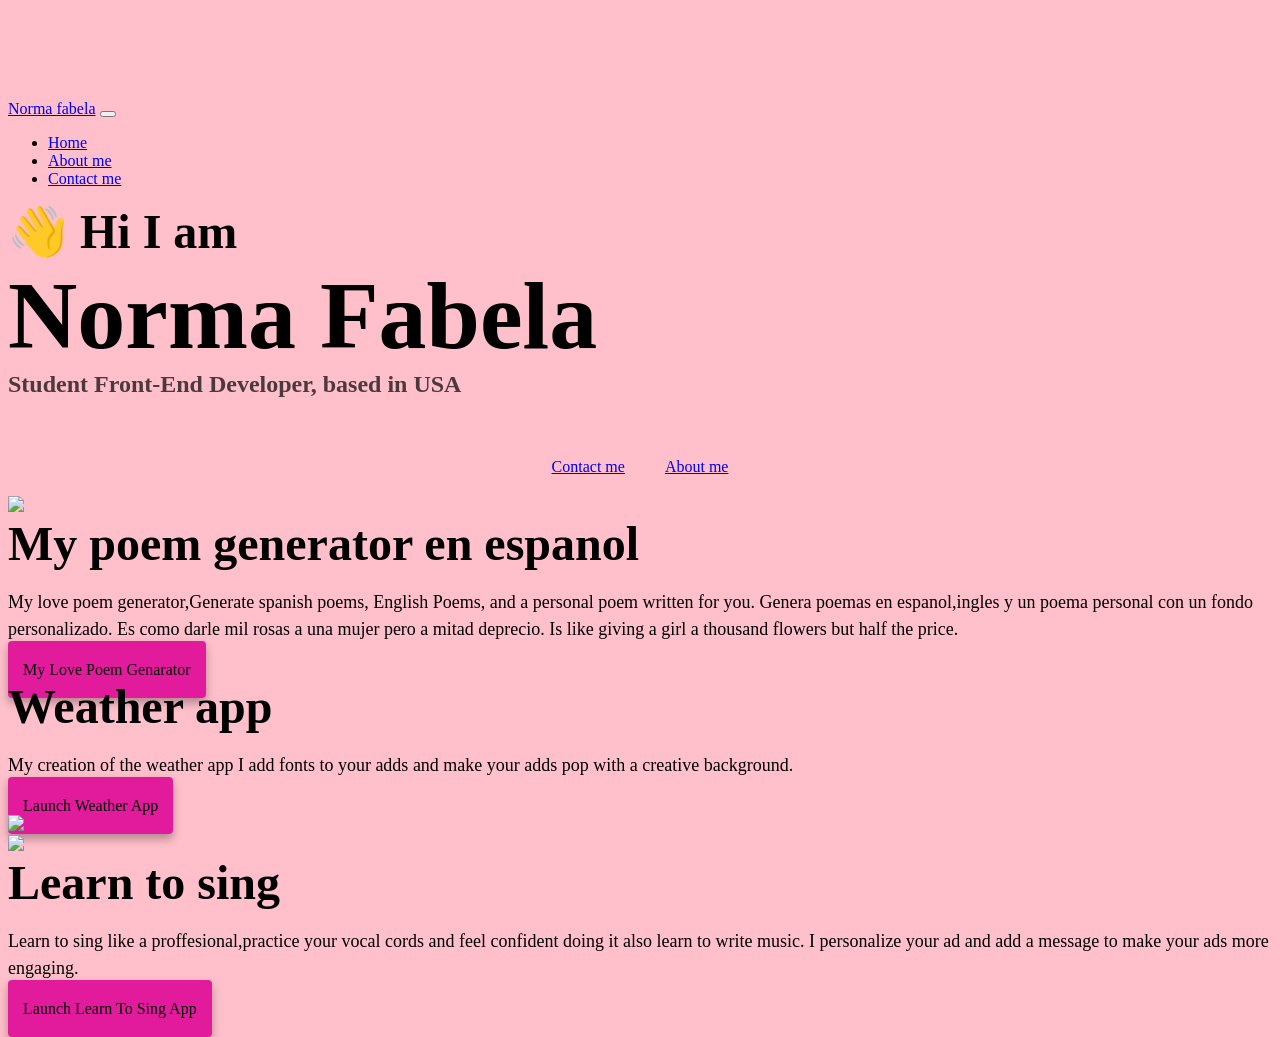
==== index.html @ 2db3ada9 "create index.html" ====
<!DOCTYPE html>
<html lang="en">
<head>
    <meta charset="UTF-8">
    <meta name="viewport" content="width=device-width, initial-scale=1.0">
    <title>Norma Fabela</title>
  <link href="https://cdn.jsdelivr.net/npm/bootstrap@6.0.0-alpha.1/dist/css/bootstrap.min.css" rel="stylesheet" integrity="sha384-B/GM4XqrwHnWXNOWMbloTmrYXZg10cakYGmpfsR/bbzQ6JAJI4ihuyADKLnBgrCe" crossorigin="anonymous">
<script type="module" src="https://cdn.jsdelivr.net/npm/bootstrap@6.0.0-alpha.1/dist/js/bootstrap.bundle.min.js" integrity="sha384-1a/pXj49ZQ1aHEmrJ+gMw1otqoVsYwlEnlD8mIfY2TV03r20Y0CN7uqx1tQogjPL" crossorigin="anonymous"></script>
 <link rel="stylesheet" href="/css/styles.css" />
  <body>
    <body>
      <nav class="navbar navbar-expand-lg navbar-light bg-light fixed-top">
        <div class="container">
          <a class="navbar-brand" href="/index.html">Norma fabela</a>
          <button
            class="navbar-toggler"
            type="button"
            data-bs-toggle="collapse"
            data-bs-target="#navbarNav"
            aria-controls="navbarNav"
            aria-expanded="false"
            aria-label="Toggle navigation"
          >
            <span class="navbar-toggler-icon"></span>
          </button>
          <div class="collapse navbar-collapse" id="navbarNav">
            <ul class="navbar-nav">
              <li class="nav-item">
                <a class="nav-link active" aria-current="page" href="/index.html"
                  >Home</a
                >
              </li>
              <li class="nav-item">
                <a class="nav-link" href="/about.html">About me</a>
              </li>
              <li class="nav-item">
                <a class="nav-link" href="/about.html#contact">Contact me</a>
              </li>
            </ul>
          </div>
        </div>
      </nav>
    <h2>👋 Hi I am</h2>
    <h1> Norma Fabela</h1>
    <h3> Student Front-End Developer, based in USA </h3>
    <div class="navigation-links">
      <a href="/about.html#contact" class="contact-link">Contact me</a>
      <a href="/about.html" class="about-link">About me</a>
    </div>
    <div class="container">
      <div class="row">
        <div class="col-md-6">
          <img src="https://s3.amazonaws.com/shecodesio-production/uploads/files/000/181/686/original/IMG_20261008_231124305_HDR_2.jpg?1791521729" />
        </div>
        <div class="col-md-6">
          <h2 class="mb-3">My poem generator en espanol</h2>
          <p>
            My love poem generator,Generate spanish poems, English Poems,
            and a personal poem written for you. Genera poemas en espanol,ingles y un poema
            personal con un fondo personalizado. Es como darle mil rosas a una mujer pero a mitad deprecio.
            Is like giving a girl a thousand flowers but half the price.
           
          </p>
          <div class="mt-5">
            <a href="#" class="primary-link">My love poem genarator</a>
          </div>
        </div>
      </div>
      <div class="row mt-5">
        <div class="col-md-6">
          <h2 class="mb-3">Weather app</h2>
          <p>
            My creation of the weather app I add fonts to your adds and make your 
            adds pop with a creative background.
          </p>
          <div class="mb-5 mt-5">
            <a href="#" class="primary-link">Launch Weather App</a>
          </div>
        </div>
        <div class="col-md-6">
          <img src="https://s3.amazonaws.com/shecodesio-production/uploads/files/000/181/680/original/IMG_20261008_195118851_HDR.jpg?1791507486" class="img-fluid rounded" class="img-fluid rounded" />
        </div>
      </div>
      <div class="row mt-5">
        <div class="col-md-6">
          <img src="https://s3.amazonaws.com/shecodesio-production/uploads/files/000/181/677/original/IMG_20261008_194737891_HDR.jpg?1791507330" />
        </div>
        <div class="col-md-6">
          <h2 class="mb-3">Learn to sing</h2>
          <p>
           Learn to sing like a proffesional,practice your vocal cords and feel confident doing it also
           learn to write music. I personalize your ad and add a message to make your
           ads more engaging. 
          </p>
          <div class="mt-5">
            <a href="#" class="primary-link">Launch learn to sing App</a>
          </div>
        </div>
      </div>
    </div>
  </body>
</html>
---- css/styles.css ----
:root {
  --primary-color: #e21b9d;
  --secondary-color: #dd44b4;
  --box-shadow: 0 5px 10px rgba(0, 0, 0, 0.3);
}

body {
  background-color: pink;
  margin-top: 100px;
}

h1,
h2,
h3 {
  margin: 0;
}

h1 {
  font-size: 96px;
}

h2 {
  font-size: 48px;
}

h3 {
  font-size: 24px;
  opacity: 0.7;
}

p {
  font-size: 18px;
  line-height: 1.5;
}

.navigation-links {
  display: flex;
  margin-top: 40px;
  justify-content: center;
}

.navigation-links a {
  margin: 20px;
}

.primary-link {
  border-radius: 4px;
  padding: 20px 15px;
  text-decoration: none;
  text-transform: capitalize;
  background: var(--primary-color);
  box-shadow: var(--box-shadow);
  color:black
}

.secondary-link {
  border-radius: 4px;
  padding: 20px 15px;
  text-decoration: none;
  text-transform: capitalize;
  color: black
  border: 1px solid var(--primary-color);
}

.homepage-link {
  color:  black;
  text-align: center;
  display: block;
}

.about-paragraphs {
  margin: 30px 0;
}

.about-paragraphs p {
  margin: 10px;
}

.email-link {
  display: flex;
  justify-content: center;
  color: black;
  font-size: 28px;
  text-decoration: none;
}
.personal-page{
display: flex;
justify-content: center;
color: black;
font-size: 28px;
text-decoration: none;
}

.email-link:hover {
  text-decoration: underline;
}
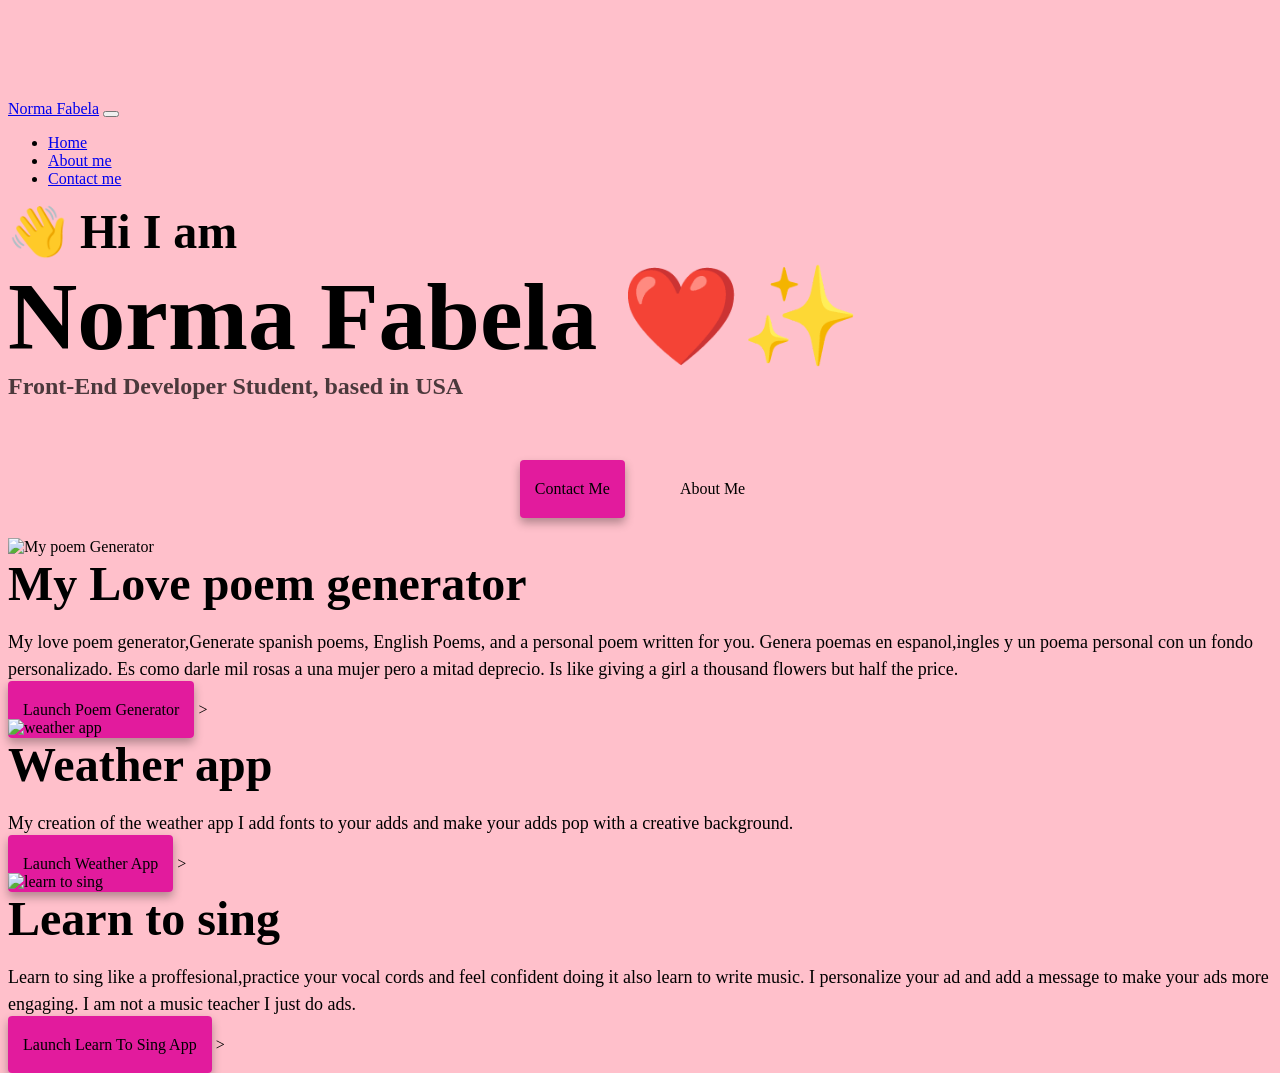
==== commit 15aa0810: "update html" ====
--- a/index.html
+++ b/index.html
@@ -3,7 +3,7 @@
 <head>
     <meta charset="UTF-8">
     <meta name="viewport" content="width=device-width, initial-scale=1.0">
-    <title>Norma Fabela</title>
+    <title>Front-End-Developer Student Norma Fabela</title>
   <link href="https://cdn.jsdelivr.net/npm/bootstrap@6.0.0-alpha.1/dist/css/bootstrap.min.css" rel="stylesheet" integrity="sha384-B/GM4XqrwHnWXNOWMbloTmrYXZg10cakYGmpfsR/bbzQ6JAJI4ihuyADKLnBgrCe" crossorigin="anonymous">
 <script type="module" src="https://cdn.jsdelivr.net/npm/bootstrap@6.0.0-alpha.1/dist/js/bootstrap.bundle.min.js" integrity="sha384-1a/pXj49ZQ1aHEmrJ+gMw1otqoVsYwlEnlD8mIfY2TV03r20Y0CN7uqx1tQogjPL" crossorigin="anonymous"></script>
  <link rel="stylesheet" href="/css/styles.css" />
@@ -11,7 +11,7 @@
     <body>
       <nav class="navbar navbar-expand-lg navbar-light bg-light fixed-top">
         <div class="container">
-          <a class="navbar-brand" href="/index.html">Norma fabela</a>
+          <a class="navbar-brand" href="/" tittle="Homepage">Norma Fabela</a>
           <button
             class="navbar-toggler"
             type="button"
@@ -26,34 +26,56 @@
           <div class="collapse navbar-collapse" id="navbarNav">
             <ul class="navbar-nav">
               <li class="nav-item">
-                <a class="nav-link active" aria-current="page" href="/index.html"
+                <a 
+                class="nav-link active" 
+                aria-current="page" 
+                href="/"
+                tittle="Homepage"
                   >Home</a
                 >
               </li>
               <li class="nav-item">
-                <a class="nav-link" href="/about.html">About me</a>
+                <a class="nav-link" href="/about.html" tittle="About
+                Norma Fabela"
+              >About me</a
+              >
               </li>
               <li class="nav-item">
-                <a class="nav-link" href="/about.html#contact">Contact me</a>
+                <a
+                 class="nav-link" 
+                href="/about.html#contact"
+                tittle="Contact Norma Fabela"
+                >Contact me</a>
               </li>
             </ul>
           </div>
         </div>
       </nav>
-    <h2>👋 Hi I am</h2>
-    <h1> Norma Fabela</h1>
-    <h3> Student Front-End Developer, based in USA </h3>
-    <div class="navigation-links">
-      <a href="/about.html#contact" class="contact-link">Contact me</a>
-      <a href="/about.html" class="about-link">About me</a>
+    <h2 class="text-center">👋 Hi I am</h2>
+    <h1 class="text-center">Norma Fabela ❤️✨</h1>
+    <h3 class="text-center">Front-End Developer Student, based in USA </h3>
+    <div class="navigation-links mb-5">
+      <a
+       href="/about.html#contact" 
+       class="primary-link"
+       tittle="Contact Norma Fabela"
+       >Contact me</a>
+      <a href="/about.html" class="secondary-link" tittle="About
+      Norma Fabela"
+      >About me</a
+      >
     </div>
     <div class="container">
       <div class="row">
-        <div class="col-md-6">
-          <img src="https://s3.amazonaws.com/shecodesio-production/uploads/files/000/181/686/original/IMG_20261008_231124305_HDR_2.jpg?1791521729" />
+        <div class="col-6">
+          <img
+           src="https://s3.amazonaws.com/shecodesio-production/uploads/files/000/181/686/original/IMG_20261008_231124305_HDR_2.jpg?1791521729"
+          alt="My poem Generator"
+          class="img-fluid rounded"
+          />
         </div>
         <div class="col-md-6">
-          <h2 class="mb-3">My poem generator en espanol</h2>
+          <h2 class="mb-3">My Love  poem generator</h2>
           <p>
             My love poem generator,Generate spanish poems, English Poems,
             and a personal poem written for you. Genera poemas en espanol,ingles y un poema
@@ -62,38 +84,62 @@
            
           </p>
           <div class="mt-5">
-            <a href="#" class="primary-link">My love poem genarator</a>
+            <a href="#" class="primary-link project-link" tittle="Poem generator"
+            >Launch Poem Generator</a>
+            >
+          </b>
+
           </div>
         </div>
       </div>
-      <div class="row mt-5">
-        <div class="col-md-6">
+        </div>
+      </b>
+        <div class="col-md-5">
+
+          <img
+           src="https://s3.amazonaws.com/shecodesio-production/uploads/files/000/181/680/original/IMG_20261008_195118851_HDR.jpg?1791507486" 
+          class="img-fluid rounded"
+          alt="weather app"
+        />
+         <div class="row mt-5">
+        <div class="col-sm-6">
           <h2 class="mb-3">Weather app</h2>
           <p>
             My creation of the weather app I add fonts to your adds and make your 
             adds pop with a creative background.
           </p>
-          <div class="mb-5 mt-5">
-            <a href="#" class="primary-link">Launch Weather App</a>
-          </div>
+          
+          <div class="mt-5">
+            <a
+             href="#"
+              class="primary-link project-link"
+              tittle="weather project"
+
+            >Launch Weather App</a>
+            >
+      </div>
+      </div>
+          <div class="row mt-5">
+          <div class="col-sm-6">
+          <img src="https://s3.amazonaws.com/shecodesio-production/uploads/files/000/181/677/original/IMG_20261008_194737891_HDR.jpg?1791507330"
+          class="img-fluid rounded"
+          alt="learn to sing"
+          />
         </div>
-        <div class="col-md-6">
-          <img src="https://s3.amazonaws.com/shecodesio-production/uploads/files/000/181/680/original/IMG_20261008_195118851_HDR.jpg?1791507486" class="img-fluid rounded" class="img-fluid rounded" />
-        </div>
-      </div>
-      <div class="row mt-5">
-        <div class="col-md-6">
-          <img src="https://s3.amazonaws.com/shecodesio-production/uploads/files/000/181/677/original/IMG_20261008_194737891_HDR.jpg?1791507330" />
-        </div>
-        <div class="col-md-6">
+        <div class="col-sm-6">
           <h2 class="mb-3">Learn to sing</h2>
           <p>
            Learn to sing like a proffesional,practice your vocal cords and feel confident doing it also
            learn to write music. I personalize your ad and add a message to make your
-           ads more engaging. 
+           ads more engaging. I am not a music teacher I just do ads.
           </p>
           <div class="mt-5">
-            <a href="#" class="primary-link">Launch learn to sing App</a>
+            <a 
+            href="#" 
+            class="primary-link project-link"
+            tittle="learn to sing"
+            >Launch learn to sing App</a>
+            >
           </div>
         </div>
       </div>
